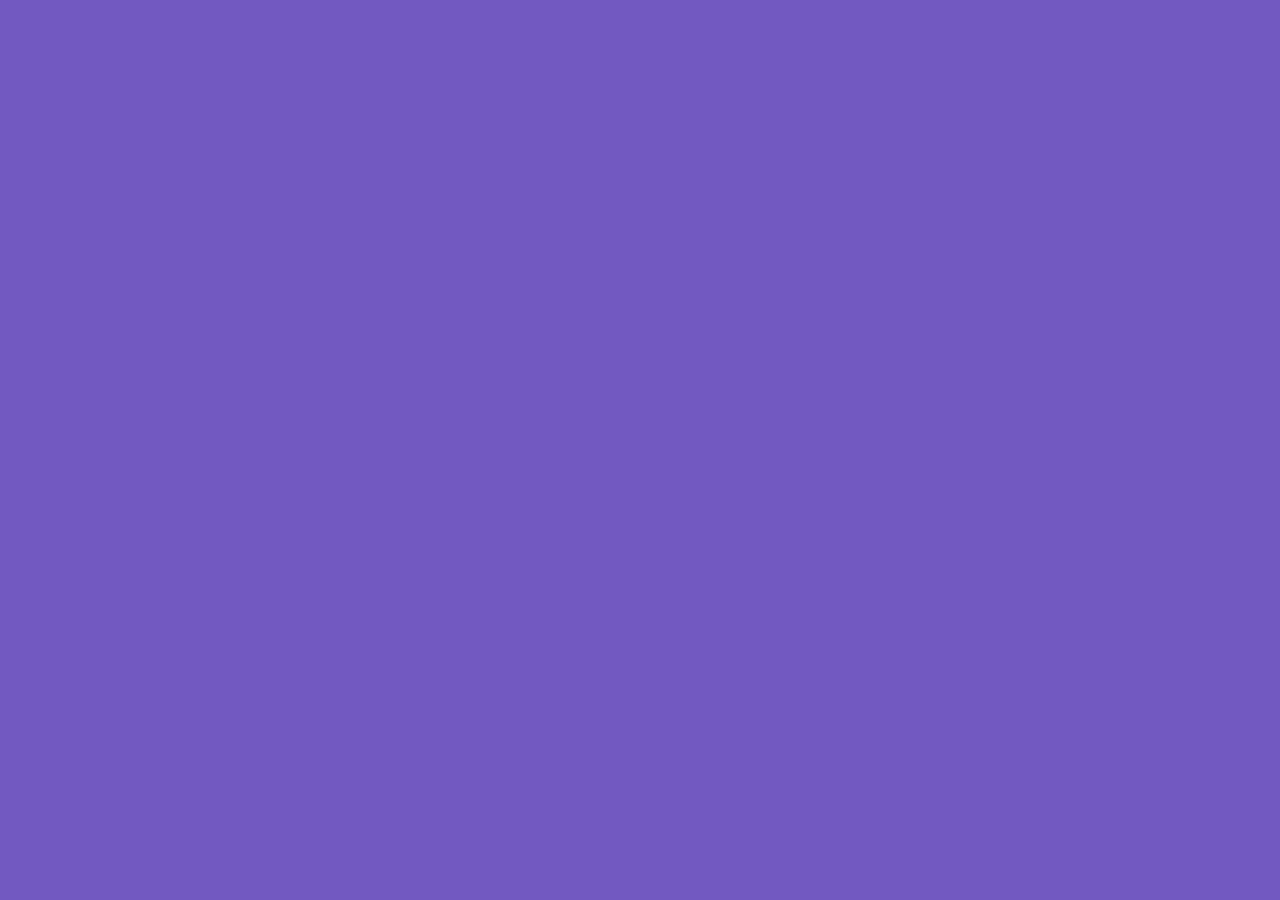
==== index.html @ 2cfbce4f "adicionando scss ao projeto" ====
<!DOCTYPE html>
<html lang="en">
<head>
    <meta charset="UTF-8">
    <meta http-equiv="X-UA-Compatible" content="IE=edge">
    <meta name="viewport" content="width=device-width, initial-scale=1.0">
    <title>Document</title>

    <link rel="stylesheet" href="css/main.css">
</head>
<body>
    
</body>
</html>
---- css/main.css ----
body {
  background-color: #7159c1;
}
/*# sourceMappingURL=main.css.map */
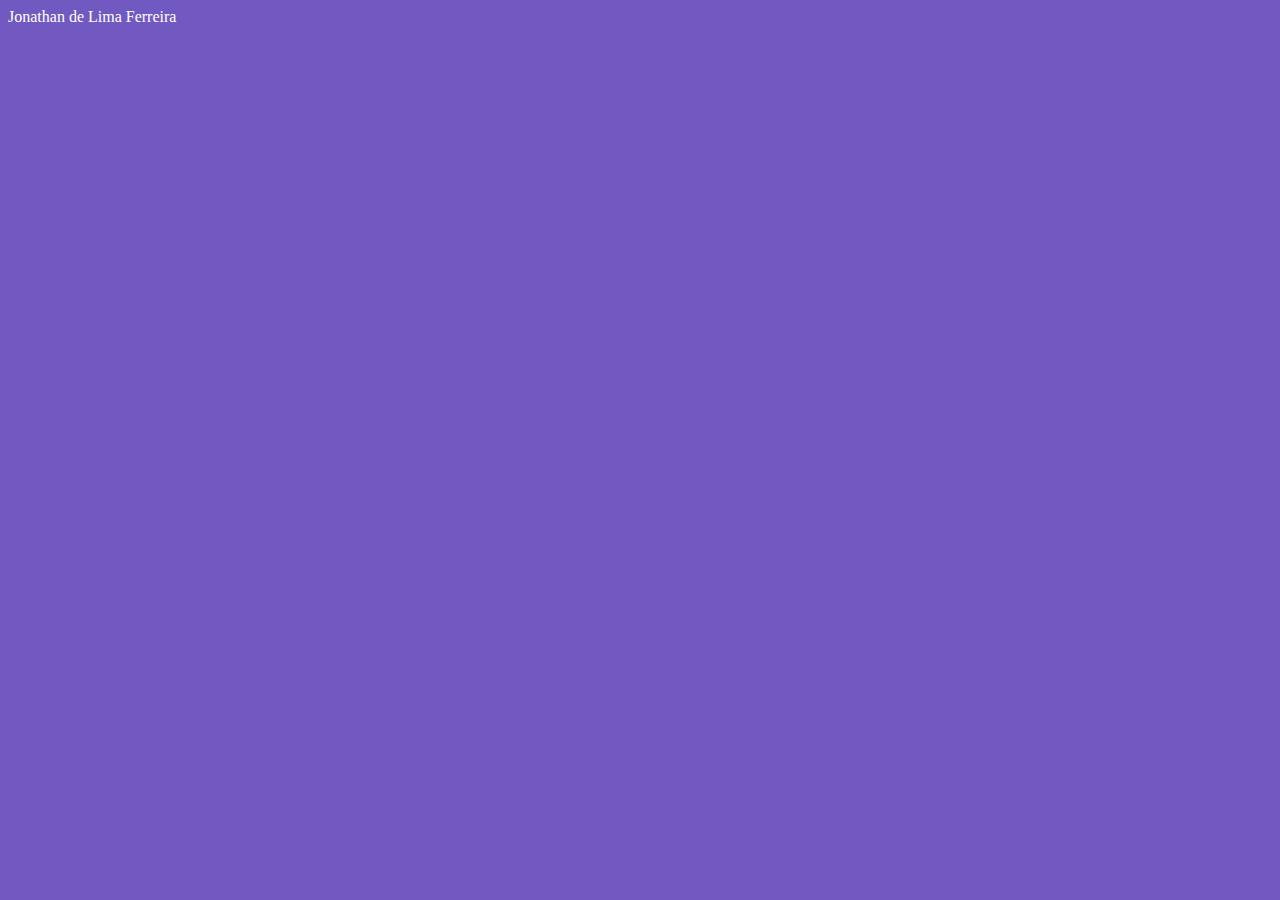
==== commit 6397dba8: "Criando variaveis e importando arquivos" ====
--- a/index.html
+++ b/index.html
@@ -9,6 +9,6 @@
     <link rel="stylesheet" href="css/main.css">
 </head>
 <body>
-    
+    Jonathan de Lima Ferreira
 </body>
 </html>--- a/css/main.css
+++ b/css/main.css
@@ -1,4 +1,5 @@
 body {
   background-color: #7159c1;
+  color: white;
 }
 /*# sourceMappingURL=main.css.map */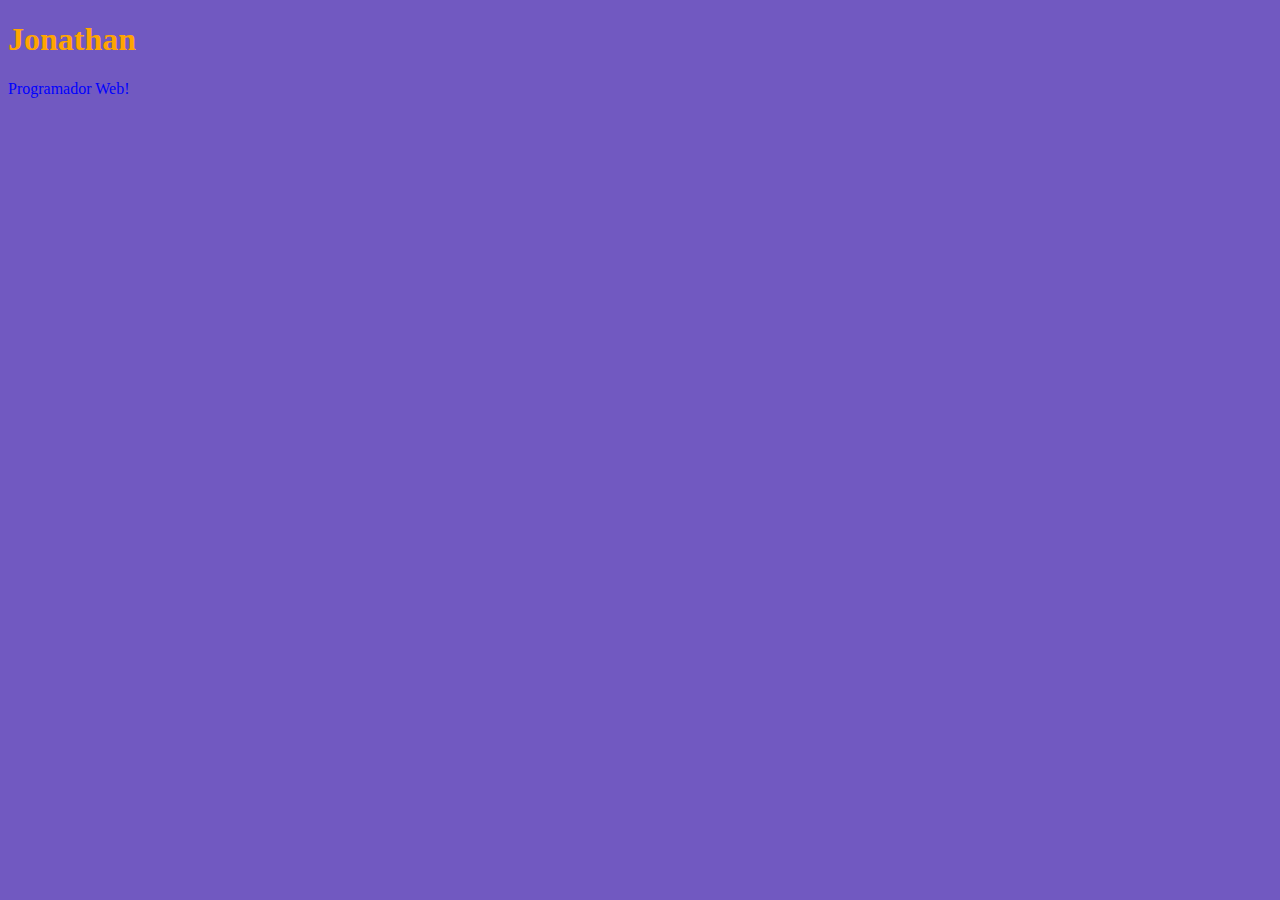
==== commit 9bb08f97: "escopo" ====
--- a/index.html
+++ b/index.html
@@ -9,6 +9,9 @@
     <link rel="stylesheet" href="css/main.css">
 </head>
 <body>
-    Jonathan de Lima Ferreira
+    <h1>Jonathan</h1>
+    <div class="container">
+        <p>Programador Web!</p>
+    </div>
 </body>
 </html>--- a/css/main.css
+++ b/css/main.css
@@ -1,5 +1,9 @@
 body {
   background-color: #7159c1;
-  color: white;
+  color: orange;
+}
+
+.container p {
+  color: blue;
 }
 /*# sourceMappingURL=main.css.map */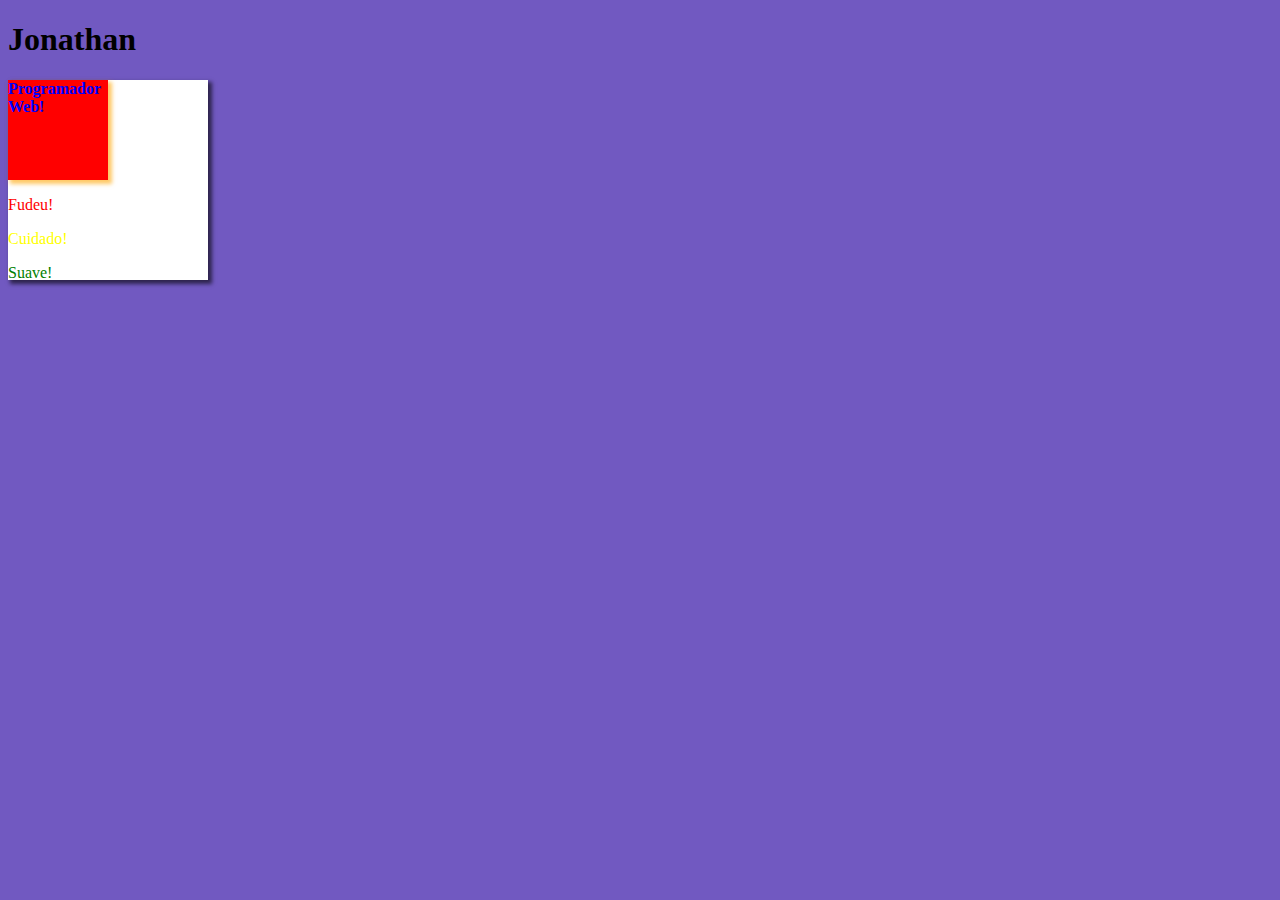
==== commit 9cf7fec1: "condicional" ====
--- a/index.html
+++ b/index.html
@@ -11,7 +11,13 @@
 <body>
     <h1>Jonathan</h1>
     <div class="container">
-        <p>Programador Web!</p>
+        <p class="prof">Programador Web!</p>
+        <div class="test-alert">
+            <p id="danger">Fudeu!</p>
+            <p id="alert">Cuidado!</p>
+            <p id="positive">Suave!</p>
+        </div>
     </div>
+    
 </body>
 </html>--- a/css/main.css
+++ b/css/main.css
@@ -1,9 +1,35 @@
 body {
   background-color: #7159c1;
-  color: orange;
+  color: black;
 }
 
-.container p {
+.container {
+  -webkit-box-shadow: 3px 3px 4px 1px rgba(0, 0, 0, 0.6);
+          box-shadow: 3px 3px 4px 1px rgba(0, 0, 0, 0.6);
+  width: 200px;
+  height: 200px;
+  background-color: white;
+}
+
+.container .prof {
+  -webkit-box-shadow: 3px 3px 4px 1px rgba(255, 165, 0, 0.6);
+          box-shadow: 3px 3px 4px 1px rgba(255, 165, 0, 0.6);
+  background-color: red;
+  width: 100px;
+  height: 100px;
   color: blue;
+  font-weight: bold;
+}
+
+.container #danger {
+  color: red;
+}
+
+.container #alert {
+  color: yellow;
+}
+
+.container #positive {
+  color: green;
 }
 /*# sourceMappingURL=main.css.map */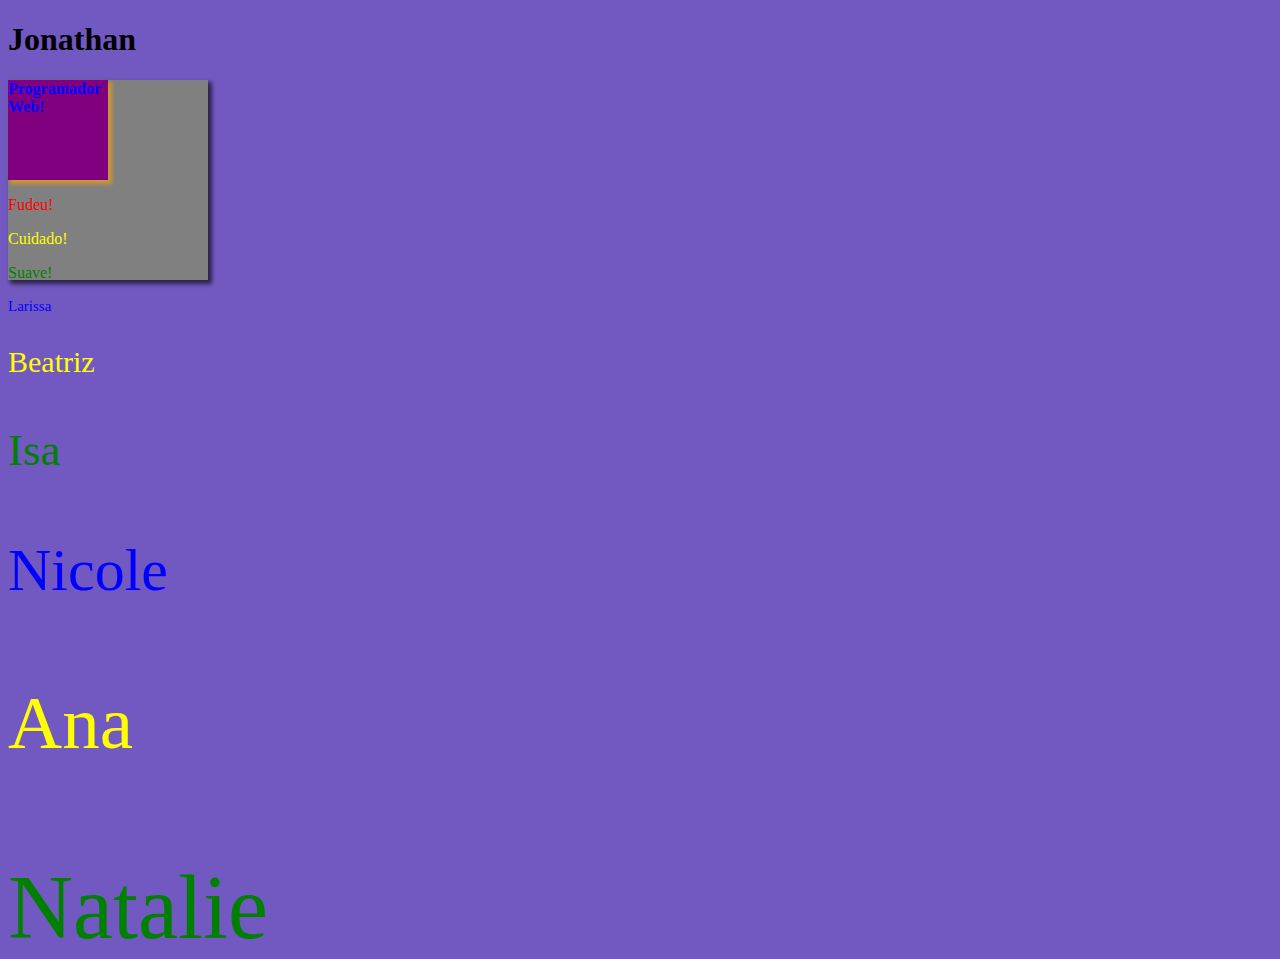
==== commit c337b019: "repeticoes" ====
--- a/index.html
+++ b/index.html
@@ -16,6 +16,12 @@
             <p id="danger">Fudeu!</p>
             <p id="alert">Cuidado!</p>
             <p id="positive">Suave!</p>
+            <p class="mina-1 blue-text">Larissa</p>
+            <p class="mina-2 yellow-text">Beatriz</p>
+            <p class="mina-3 green-text">Isa</p>
+            <p class="mina-4 blue-text">Nicole</p>
+            <p class="mina-5 yellow-text">Ana</p>
+            <p class="mina-6 green-text">Natalie</p>
         </div>
     </div>
     
--- a/css/main.css
+++ b/css/main.css
@@ -1,3 +1,39 @@
+.mina-1 {
+  font-size: 15px;
+}
+
+.mina-2 {
+  font-size: 30px;
+}
+
+.mina-3 {
+  font-size: 45px;
+}
+
+.mina-4 {
+  font-size: 60px;
+}
+
+.mina-5 {
+  font-size: 75px;
+}
+
+.mina-6 {
+  font-size: 90px;
+}
+
+.blue-text {
+  color: blue;
+}
+
+.yellow-text {
+  color: yellow;
+}
+
+.green-text {
+  color: green;
+}
+
 body {
   background-color: #7159c1;
   color: black;
@@ -8,13 +44,13 @@
           box-shadow: 3px 3px 4px 1px rgba(0, 0, 0, 0.6);
   width: 200px;
   height: 200px;
-  background-color: white;
+  background-color: gray;
 }
 
 .container .prof {
   -webkit-box-shadow: 3px 3px 4px 1px rgba(255, 165, 0, 0.6);
           box-shadow: 3px 3px 4px 1px rgba(255, 165, 0, 0.6);
-  background-color: red;
+  background-color: purple;
   width: 100px;
   height: 100px;
   color: blue;
